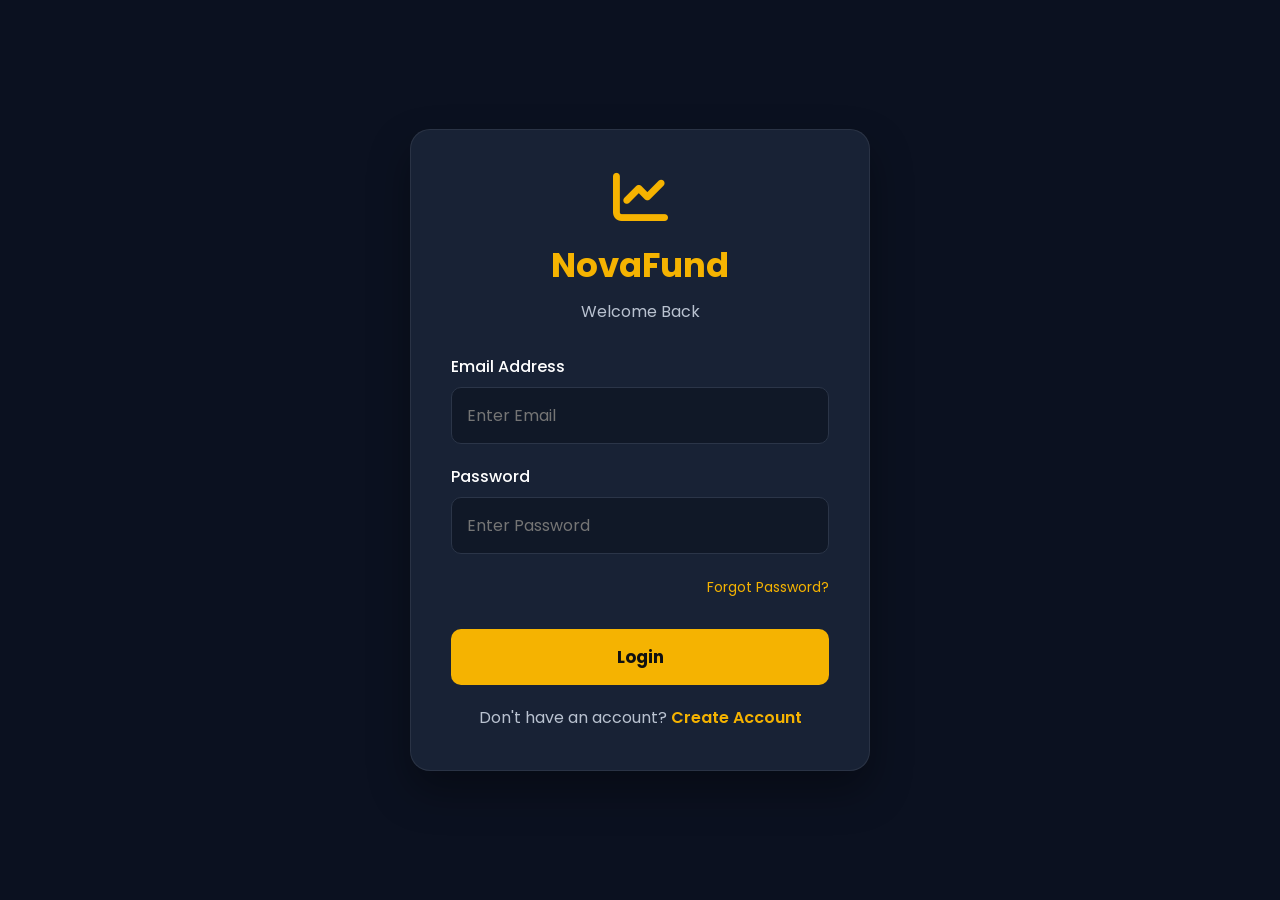
==== login.html @ 9b6e3bb7 "Create login.html" ====
<!DOCTYPE html>
<html lang="en">

<head>

<meta charset="UTF-8">
<meta name="viewport" content="width=device-width, initial-scale=1.0">

<title>Login | NovaFund</title>

<link rel="stylesheet" href="style.css">

<link href="https://fonts.googleapis.com/css2?family=Poppins:wght@300;400;500;600;700&display=swap" rel="stylesheet">

<link rel="stylesheet" href="https://cdnjs.cloudflare.com/ajax/libs/font-awesome/6.6.0/css/all.min.css">

</head>

<body>

<section class="register-page">

<div class="register-box">

<div class="register-logo">

<i class="fa-solid fa-chart-line"></i>

<h2>NovaFund</h2>

<p>Welcome Back</p>

</div>

<form>

<div class="input-box">

<label>Email Address</label>

<input type="email" placeholder="Enter Email" required>

</div>

<div class="input-box">

<label>Password</label>

<input type="password" placeholder="Enter Password" required>

</div>

<div style="text-align:right;margin-bottom:20px;">

<a href="#" style="color:#f5b301;font-size:14px;">

Forgot Password?

</a>

</div>

<button type="submit" class="register-btn">

Login

</button>

<p class="login-link">

Don't have an account?

<a href="register.html">

Create Account

</a>

</p>

</form>

</div>

</section>

<script src="app.js"></script>

</body>

</html>
---- style.css ----
/* =========================
   NOVAFUND STYLE.CSS
========================= */

*{
margin:0;
padding:0;
box-sizing:border-box;
font-family:'Poppins',sans-serif;
scroll-behavior:smooth;
}

body{
background:#0b1120;
color:#fff;
overflow-x:hidden;
}

.container{
width:90%;
max-width:1250px;
margin:auto;
}

a{
text-decoration:none;
color:white;
}

ul{
list-style:none;
}

/* ================= HEADER ================= */

.header{
position:fixed;
top:0;
left:0;
width:100%;
background:#111827;
padding:18px 0;
z-index:999;
box-shadow:0 0 20px rgba(0,0,0,.35);
}

.header .container{
display:flex;
justify-content:space-between;
align-items:center;
}

.logo{
display:flex;
align-items:center;
gap:10px;
}

.logo i{
font-size:30px;
color:#f5b301;
}

.logo h2{
font-size:30px;
color:#f5b301;
}

nav ul{
display:flex;
gap:35px;
}

nav ul li a{
font-size:16px;
transition:.3s;
}

nav ul li a:hover{
color:#f5b301;
}

.nav-buttons{
display:flex;
gap:15px;
}

.login-btn{
padding:10px 22px;
border:2px solid #f5b301;
border-radius:30px;
transition:.3s;
}

.login-btn:hover{
background:#f5b301;
color:#111;
}

.register-btn{
padding:10px 22px;
background:#f5b301;
border-radius:30px;
font-weight:600;
color:#111;
transition:.3s;
}

.register-btn:hover{
transform:translateY(-3px);
box-shadow:0 0 20px #f5b301;
}

/* ================= HERO ================= */

.hero{
padding:170px 0 100px;
}

.hero-content{
display:flex;
align-items:center;
justify-content:space-between;
gap:60px;
}

.hero-left{
flex:1;
}

.tag{
display:inline-block;
background:#1f2937;
padding:10px 18px;
border-radius:30px;
color:#f5b301;
margin-bottom:25px;
}

.hero-left h1{
font-size:62px;
line-height:1.2;
margin-bottom:25px;
}

.hero-left p{
color:#b6c0d0;
font-size:18px;
line-height:1.8;
margin-bottom:35px;
}

.hero-buttons{
display:flex;
gap:20px;
}

.primary-btn{
padding:15px 35px;
background:#f5b301;
border-radius:30px;
font-weight:700;
color:#111;
transition:.3s;
}

.primary-btn:hover{
transform:translateY(-4px);
box-shadow:0 0 30px rgba(245,179,1,.5);
}

.secondary-btn{
padding:15px 35px;
border:2px solid #f5b301;
border-radius:30px;
transition:.3s;
}

.secondary-btn:hover{
background:#f5b301;
color:#111;
}

/* ================= DASHBOARD CARD ================= */

.hero-right{
flex:1;
display:flex;
justify-content:center;
}

.dashboard-card{
width:420px;
background:#161f31;
padding:35px;
border-radius:20px;
border:1px solid rgba(255,255,255,.06);
box-shadow:0 20px 50px rgba(0,0,0,.35);
}

.card-top{
display:flex;
justify-content:space-between;
margin-bottom:25px;
}

.online{
color:#18d26e;
}

.dashboard-card h1{
font-size:48px;
color:#f5b301;
margin-bottom:10px;
}

.dashboard-card p{
color:#b9c2d0;
margin-bottom:25px;
}

.mini-cards{
display:grid;
grid-template-columns:repeat(3,1fr);
gap:15px;
}

.mini-cards div{
background:#202b42;
padding:18px;
border-radius:15px;
text-align:center;
}

.mini-cards h4{
color:#f5b301;
font-size:24px;
margin-bottom:8px;
}

.mini-cards span{
font-size:14px;
color:#b9c2d0;
  }

/* ================= SECTION TITLE ================= */

.section-title{
text-align:center;
font-size:42px;
margin-bottom:15px;
color:#fff;
}

.section-text{
text-align:center;
max-width:700px;
margin:0 auto 60px;
color:#b9c2d0;
line-height:1.8;
}

/* ================= FEATURES ================= */

.features{
padding:100px 0;
background:#101827;
}

.feature-grid{
display:grid;
grid-template-columns:repeat(auto-fit,minmax(250px,1fr));
gap:30px;
}

.feature-card{
background:#182235;
padding:35px;
border-radius:20px;
text-align:center;
transition:.4s;
border:1px solid rgba(255,255,255,.05);
}

.feature-card:hover{
transform:translateY(-10px);
border-color:#f5b301;
box-shadow:0 15px 35px rgba(245,179,1,.15);
}

.feature-card i{
font-size:50px;
color:#f5b301;
margin-bottom:20px;
}

.feature-card h3{
margin-bottom:15px;
font-size:24px;
}

.feature-card p{
color:#b9c2d0;
line-height:1.7;
}

/* ================= STATS ================= */

.stats{
padding:90px 0;
background:#0b1120;
}

.stats .container{
display:grid;
grid-template-columns:repeat(auto-fit,minmax(220px,1fr));
gap:25px;
}

.stat-box{
background:#182235;
padding:40px;
text-align:center;
border-radius:20px;
transition:.4s;
}

.stat-box:hover{
transform:scale(1.05);
}

.stat-box h2{
font-size:42px;
color:#f5b301;
margin-bottom:10px;
}

.stat-box p{
color:#b9c2d0;
font-size:17px;
}

/* ================= DEMO PLANS ================= */

.plans{
padding:110px 0;
background:#101827;
}

.plan-grid{
display:grid;
grid-template-columns:repeat(auto-fit,minmax(300px,1fr));
gap:35px;
}

.plan-card{
background:#182235;
padding:40px;
border-radius:20px;
text-align:center;
position:relative;
transition:.4s;
border:1px solid rgba(255,255,255,.05);
}

.plan-card:hover{
transform:translateY(-12px);
border-color:#f5b301;
}

.plan-card h3{
font-size:28px;
margin-bottom:20px;
}

.plan-card h1{
font-size:52px;
color:#f5b301;
margin-bottom:25px;
}

.plan-card ul{
margin-bottom:30px;
}

.plan-card ul li{
padding:10px 0;
color:#d2d7e2;
}

.plan-btn{
display:inline-block;
padding:14px 35px;
background:#f5b301;
color:#111;
border-radius:30px;
font-weight:700;
transition:.3s;
}

.plan-btn:hover{
transform:scale(1.05);
}

.popular{
border:2px solid #f5b301;
}

.badge{
position:absolute;
top:18px;
right:18px;
background:#f5b301;
color:#111;
padding:6px 14px;
font-size:12px;
font-weight:700;
border-radius:20px;
}
/* ================= ABOUT ================= */

.about{
padding:100px 0;
background:#0b1120;
}

.about-grid{
display:grid;
grid-template-columns:1fr 1fr;
gap:60px;
align-items:center;
}

.about-left h2{
font-size:42px;
margin-bottom:25px;
}

.about-left p{
color:#b9c2d0;
line-height:1.9;
margin-bottom:20px;
}

.about-card{
background:#182235;
padding:25px;
border-radius:18px;
margin-bottom:20px;
transition:.3s;
border:1px solid rgba(255,255,255,.05);
}

.about-card:hover{
transform:translateY(-8px);
border-color:#f5b301;
}

.about-card h3{
color:#f5b301;
margin-bottom:10px;
}

/* ================= FAQ ================= */

.faq{
padding:100px 0;
background:#101827;
}

.faq-box{
max-width:900px;
margin:auto;
}

.faq-item{
background:#182235;
padding:25px;
margin-bottom:20px;
border-radius:18px;
}

.faq-item h3{
margin-bottom:12px;
color:#f5b301;
}

.faq-item p{
color:#c5ccda;
line-height:1.8;
}

/* ================= CONTACT ================= */

.contact{
padding:90px 0;
background:#0b1120;
text-align:center;
}

.contact p{
font-size:18px;
margin:12px 0;
color:#c5ccda;
}

/* ================= FOOTER ================= */

footer{
background:#090d18;
padding:70px 0 30px;
}

.footer-grid{
display:grid;
grid-template-columns:repeat(auto-fit,minmax(250px,1fr));
gap:40px;
}

.footer-grid h2,
.footer-grid h3{
color:#f5b301;
margin-bottom:20px;
}

.footer-grid p,
.footer-grid li{
color:#b9c2d0;
line-height:2;
}

.footer-grid a{
color:#b9c2d0;
transition:.3s;
}

.footer-grid a:hover{
color:#f5b301;
}

footer hr{
margin:40px 0 20px;
border:none;
height:1px;
background:#222b3c;
}

.copyright{
text-align:center;
color:#9aa3b3;
}

/* ================= RESPONSIVE ================= */

@media(max-width:992px){

.hero-content{
flex-direction:column;
text-align:center;
}

.about-grid{
grid-template-columns:1fr;
}

.hero-left h1{
font-size:42px;
}

.dashboard-card{
width:100%;
max-width:420px;
}

.header .container{
flex-direction:column;
gap:20px;
}

nav ul{
flex-wrap:wrap;
justify-content:center;
gap:18px;
}

.nav-buttons{
justify-content:center;
}

}

@media(max-width:768px){

.section-title{
font-size:32px;
}

.hero-left h1{
font-size:34px;
}

.hero-buttons{
flex-direction:column;
}

.primary-btn,
.secondary-btn{
display:block;
text-align:center;
}

.plan-grid,
.feature-grid{
grid-template-columns:1fr;
}

.stats .container{
grid-template-columns:1fr 1fr;
}

}

@media(max-width:480px){

.stats .container{
grid-template-columns:1fr;
}

.logo h2{
font-size:24px;
}

.hero{
padding-top:140px;
}

   }
/* ================= REGISTER PAGE ================= */

.register-page{
min-height:100vh;
display:flex;
justify-content:center;
align-items:center;
background:#0b1120;
padding:100px 20px;
}

.register-box{
width:100%;
max-width:460px;
background:#182235;
padding:40px;
border-radius:20px;
box-shadow:0 20px 40px rgba(0,0,0,.35);
border:1px solid rgba(255,255,255,.08);
}

.register-logo{
text-align:center;
margin-bottom:30px;
}

.register-logo i{
font-size:55px;
color:#f5b301;
margin-bottom:15px;
}

.register-logo h2{
font-size:34px;
color:#f5b301;
margin-bottom:8px;
}

.register-logo p{
color:#b9c2d0;
}

.input-box{
margin-bottom:20px;
}

.input-box label{
display:block;
margin-bottom:8px;
font-weight:500;
color:#fff;
}

.input-box input{
width:100%;
padding:15px;
background:#101827;
border:1px solid #2b3548;
border-radius:10px;
color:#fff;
font-size:16px;
outline:none;
transition:.3s;
}

.input-box input:focus{
border-color:#f5b301;
box-shadow:0 0 12px rgba(245,179,1,.25);
}

.register-btn{
width:100%;
padding:15px;
background:#f5b301;
color:#111;
border:none;
border-radius:10px;
font-size:17px;
font-weight:700;
cursor:pointer;
transition:.3s;
margin-top:10px;
}

.register-btn:hover{
transform:translateY(-3px);
box-shadow:0 10px 25px rgba(245,179,1,.35);
}

.login-link{
text-align:center;
margin-top:20px;
color:#b9c2d0;
}

.login-link a{
color:#f5b301;
font-weight:600;
}

.login-link a:hover{
text-decoration:underline;
}

/* Mobile */

@media(max-width:500px){

.register-box{
padding:25px;
}

.register-logo h2{
font-size:28px;
}

}
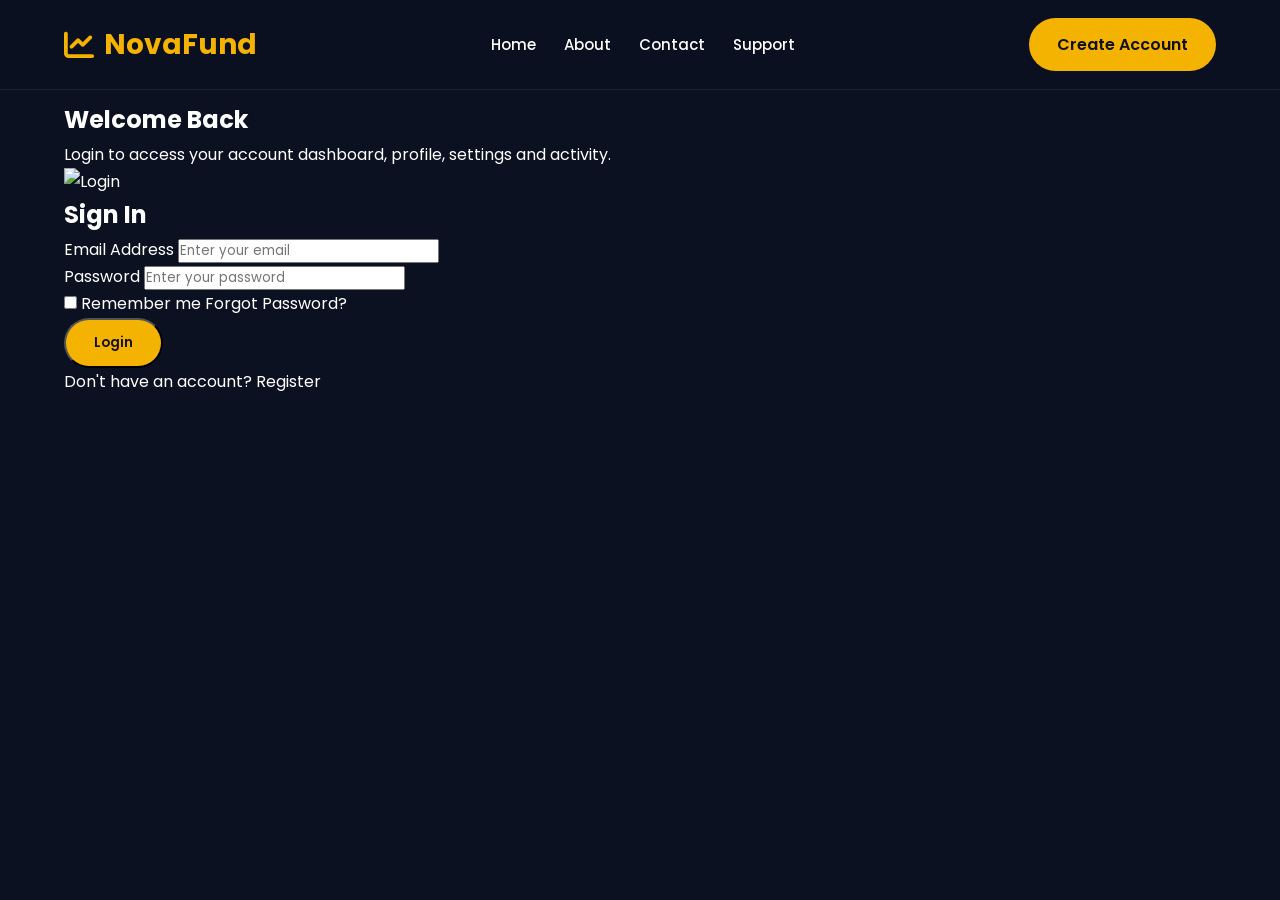
==== commit 7cf9db02: "Update login.html" ====
--- a/login.html
+++ b/login.html
@@ -10,49 +10,116 @@
 
 <link rel="stylesheet" href="style.css">
 
-<link href="https://fonts.googleapis.com/css2?family=Poppins:wght@300;400;500;600;700&display=swap" rel="stylesheet">
+<link href="https://fonts.googleapis.com/css2?family=Poppins:wght@300;400;500;600;700;800&display=swap" rel="stylesheet">
 
-<link rel="stylesheet" href="https://cdnjs.cloudflare.com/ajax/libs/font-awesome/6.6.0/css/all.min.css">
+<link rel="stylesheet"
+href="https://cdnjs.cloudflare.com/ajax/libs/font-awesome/6.7.0/css/all.min.css">
 
 </head>
 
 <body>
 
-<section class="register-page">
+<header class="header">
 
-<div class="register-box">
+<div class="container">
 
-<div class="register-logo">
+<a href="index.html" class="logo">
 
 <i class="fa-solid fa-chart-line"></i>
 
-<h2>NovaFund</h2>
+<span>NovaFund</span>
 
-<p>Welcome Back</p>
+</a>
+
+<nav>
+
+<ul>
+
+<li><a href="index.html">Home</a></li>
+
+<li><a href="about.html">About</a></li>
+
+<li><a href="contact.html">Contact</a></li>
+
+<li><a href="support.html">Support</a></li>
+
+</ul>
+
+</nav>
+
+<div class="header-buttons">
+
+<a href="register.html" class="btn-primary">
+
+Create Account
+
+</a>
 
 </div>
 
+</div>
+
+</header>
+
+<section class="login-page">
+
+<div class="container">
+
+<div class="login-wrapper">
+
+<div class="login-left">
+
+<h1>
+
+Welcome Back
+
+</h1>
+
+<p>
+
+Login to access your account dashboard, profile, settings and activity.
+
+</p>
+
+<img src="images/login.svg" alt="Login">
+
+</div>
+
+<div class="login-right">
+
+<div class="login-box">
+
+<h2>Sign In</h2>
+
 <form>
 
-<div class="input-box">
+<div class="input-group">
 
 <label>Email Address</label>
 
-<input type="email" placeholder="Enter Email" required>
+<input type="email" placeholder="Enter your email" required>
 
 </div>
 
-<div class="input-box">
+<div class="input-group">
 
 <label>Password</label>
 
-<input type="password" placeholder="Enter Password" required>
+<input type="password" placeholder="Enter your password" required>
 
 </div>
 
-<div style="text-align:right;margin-bottom:20px;">
+<div class="remember">
 
-<a href="#" style="color:#f5b301;font-size:14px;">
+<label>
+
+<input type="checkbox">
+
+Remember me
+
+</label>
+
+<a href="#">
 
 Forgot Password?
 
@@ -60,25 +127,31 @@
 
 </div>
 
-<button type="submit" class="register-btn">
+<button type="submit" class="btn-primary login-btn">
 
 Login
 
 </button>
 
-<p class="login-link">
+<p class="register-text">
 
 Don't have an account?
 
 <a href="register.html">
 
-Create Account
+Register
 
 </a>
 
 </p>
 
 </form>
+
+</div>
+
+</div>
+
+</div>
 
 </div>
 
--- a/style.css
+++ b/style.css
@@ -1,6 +1,9 @@
-/* =========================
-   NOVAFUND STYLE.CSS
-========================= */
+/* =====================================
+   NovaFund Professional UI
+   Version 2.0
+====================================== */
+
+@import url('https://fonts.googleapis.com/css2?family=Poppins:wght@300;400;500;600;700;800&display=swap');
 
 *{
 margin:0;
@@ -10,418 +13,406 @@
 scroll-behavior:smooth;
 }
 
+:root{
+
+--primary:#f5b301;
+--secondary:#111827;
+--dark:#0b1120;
+--card:#182235;
+--white:#ffffff;
+--text:#cbd5e1;
+--border:rgba(255,255,255,.08);
+
+}
+
 body{
-background:#0b1120;
-color:#fff;
+
+background:var(--dark);
+color:var(--white);
 overflow-x:hidden;
+line-height:1.7;
+
 }
 
 .container{
+
 width:90%;
-max-width:1250px;
+max-width:1280px;
 margin:auto;
+
+}
+
+img{
+
+max-width:100%;
+display:block;
+
 }
 
 a{
+
 text-decoration:none;
-color:white;
+color:inherit;
+
 }
 
 ul{
+
 list-style:none;
+
 }
 
 /* ================= HEADER ================= */
 
 .header{
+
 position:fixed;
 top:0;
 left:0;
 width:100%;
-background:#111827;
-padding:18px 0;
 z-index:999;
-box-shadow:0 0 20px rgba(0,0,0,.35);
+background:rgba(11,17,32,.92);
+backdrop-filter:blur(15px);
+border-bottom:1px solid var(--border);
+
 }
 
 .header .container{
+
 display:flex;
 justify-content:space-between;
 align-items:center;
+padding:18px 0;
+
 }
 
 .logo{
+
 display:flex;
 align-items:center;
 gap:10px;
+font-size:28px;
+font-weight:700;
+color:var(--primary);
+
 }
 
 .logo i{
+
 font-size:30px;
-color:#f5b301;
-}
-
-.logo h2{
-font-size:30px;
-color:#f5b301;
+
 }
 
 nav ul{
+
 display:flex;
-gap:35px;
-}
-
-nav ul li a{
-font-size:16px;
+gap:28px;
+
+}
+
+nav a{
+
+font-size:15px;
+font-weight:500;
 transition:.3s;
-}
-
-nav ul li a:hover{
-color:#f5b301;
-}
-
-.nav-buttons{
+
+}
+
+nav a:hover{
+
+color:var(--primary);
+
+}
+
+.header-buttons{
+
 display:flex;
 gap:15px;
-}
-
-.login-btn{
-padding:10px 22px;
-border:2px solid #f5b301;
+
+}
+
+.btn-primary{
+
+display:inline-flex;
+align-items:center;
+justify-content:center;
+padding:13px 28px;
+background:var(--primary);
+color:#111;
+font-weight:600;
+border-radius:50px;
+transition:.35s;
+
+}
+
+.btn-primary:hover{
+
+transform:translateY(-3px);
+box-shadow:0 12px 30px rgba(245,179,1,.30);
+
+}
+
+.btn-outline{
+
+display:inline-flex;
+align-items:center;
+justify-content:center;
+padding:13px 28px;
+border:2px solid var(--primary);
+border-radius:50px;
+transition:.35s;
+
+}
+
+.btn-outline:hover{
+
+background:var(--primary);
+color:#111;
+
+}
+
+/* ================= HERO ================= */
+
+.hero{
+
+padding:170px 0 110px;
+
+}
+
+.hero-grid{
+
+display:grid;
+grid-template-columns:1fr 1fr;
+align-items:center;
+gap:70px;
+
+}
+
+.tag{
+
+display:inline-block;
+padding:8px 18px;
 border-radius:30px;
-transition:.3s;
-}
-
-.login-btn:hover{
-background:#f5b301;
-color:#111;
-}
-
-.register-btn{
-padding:10px 22px;
-background:#f5b301;
-border-radius:30px;
-font-weight:600;
-color:#111;
-transition:.3s;
-}
-
-.register-btn:hover{
-transform:translateY(-3px);
-box-shadow:0 0 20px #f5b301;
-}
-
-/* ================= HERO ================= */
-
-.hero{
-padding:170px 0 100px;
-}
-
-.hero-content{
-display:flex;
-align-items:center;
-justify-content:space-between;
-gap:60px;
-}
-
-.hero-left{
-flex:1;
-}
-
-.tag{
-display:inline-block;
 background:#1f2937;
-padding:10px 18px;
-border-radius:30px;
-color:#f5b301;
+color:var(--primary);
 margin-bottom:25px;
-}
-
-.hero-left h1{
-font-size:62px;
-line-height:1.2;
+
+}
+
+.hero h1{
+
+font-size:64px;
+line-height:1.1;
 margin-bottom:25px;
-}
-
-.hero-left p{
-color:#b6c0d0;
+
+}
+
+.hero p{
+
 font-size:18px;
-line-height:1.8;
+color:var(--text);
 margin-bottom:35px;
+
 }
 
 .hero-buttons{
+
 display:flex;
 gap:20px;
-}
-
-.primary-btn{
-padding:15px 35px;
-background:#f5b301;
+
+}
+
+.hero-card{
+
+background:linear-gradient(135deg,#182235,#202d48);
+padding:40px;
+border-radius:24px;
+border:1px solid var(--border);
+box-shadow:0 20px 60px rgba(0,0,0,.35);
+
+}
+
+.hero-card h3{
+
+font-size:20px;
+margin-bottom:15px;
+
+}
+
+.hero-card h2{
+
+font-size:50px;
+color:var(--primary);
+margin-bottom:10px;
+
+}
+/* =========================
+   SECTION HEADINGS
+========================= */
+
+section{
+padding:100px 0;
+}
+
+.section-header{
+text-align:center;
+margin-bottom:60px;
+}
+
+.section-header h2{
+font-size:42px;
+font-weight:700;
+margin-bottom:15px;
+}
+
+.section-header p{
+max-width:700px;
+margin:auto;
+color:var(--text);
+font-size:17px;
+}
+
+.section-tag{
+display:inline-block;
+padding:8px 18px;
+background:#1f2937;
+color:var(--primary);
 border-radius:30px;
-font-weight:700;
-color:#111;
-transition:.3s;
-}
-
-.primary-btn:hover{
-transform:translateY(-4px);
-box-shadow:0 0 30px rgba(245,179,1,.5);
-}
-
-.secondary-btn{
-padding:15px 35px;
-border:2px solid #f5b301;
-border-radius:30px;
-transition:.3s;
-}
-
-.secondary-btn:hover{
-background:#f5b301;
-color:#111;
-}
-
-/* ================= DASHBOARD CARD ================= */
-
-.hero-right{
-flex:1;
-display:flex;
-justify-content:center;
-}
-
-.dashboard-card{
-width:420px;
-background:#161f31;
-padding:35px;
-border-radius:20px;
-border:1px solid rgba(255,255,255,.06);
-box-shadow:0 20px 50px rgba(0,0,0,.35);
-}
-
-.card-top{
-display:flex;
-justify-content:space-between;
-margin-bottom:25px;
-}
-
-.online{
-color:#18d26e;
-}
-
-.dashboard-card h1{
-font-size:48px;
-color:#f5b301;
-margin-bottom:10px;
-}
-
-.dashboard-card p{
-color:#b9c2d0;
-margin-bottom:25px;
-}
-
-.mini-cards{
-display:grid;
-grid-template-columns:repeat(3,1fr);
-gap:15px;
-}
-
-.mini-cards div{
-background:#202b42;
-padding:18px;
-border-radius:15px;
-text-align:center;
-}
-
-.mini-cards h4{
-color:#f5b301;
-font-size:24px;
-margin-bottom:8px;
-}
-
-.mini-cards span{
+margin-bottom:20px;
 font-size:14px;
-color:#b9c2d0;
-  }
-
-/* ================= SECTION TITLE ================= */
-
-.section-title{
-text-align:center;
-font-size:42px;
-margin-bottom:15px;
-color:#fff;
-}
-
-.section-text{
-text-align:center;
-max-width:700px;
-margin:0 auto 60px;
-color:#b9c2d0;
-line-height:1.8;
-}
-
-/* ================= FEATURES ================= */
+letter-spacing:1px;
+}
+
+/* =========================
+   FEATURES
+========================= */
 
 .features{
-padding:100px 0;
 background:#101827;
 }
 
 .feature-grid{
 display:grid;
-grid-template-columns:repeat(auto-fit,minmax(250px,1fr));
+grid-template-columns:repeat(auto-fit,minmax(260px,1fr));
 gap:30px;
 }
 
 .feature-card{
-background:#182235;
+background:var(--card);
+padding:35px;
+border-radius:22px;
+text-align:center;
+border:1px solid var(--border);
+transition:.35s;
+}
+
+.feature-card:hover{
+transform:translateY(-10px);
+border-color:var(--primary);
+box-shadow:0 20px 40px rgba(0,0,0,.35);
+}
+
+.feature-card i{
+font-size:50px;
+color:var(--primary);
+margin-bottom:20px;
+}
+
+.feature-card h3{
+margin-bottom:15px;
+font-size:24px;
+}
+
+.feature-card p{
+color:var(--text);
+}
+
+/* =========================
+   SERVICES
+========================= */
+
+.services{
+background:var(--dark);
+}
+
+.service-grid{
+display:grid;
+grid-template-columns:repeat(auto-fit,minmax(280px,1fr));
+gap:30px;
+}
+
+.service-card{
+background:var(--card);
+padding:35px;
+border-radius:22px;
+border:1px solid var(--border);
+transition:.35s;
+}
+
+.service-card:hover{
+transform:translateY(-10px);
+border-color:var(--primary);
+}
+
+.service-card i{
+font-size:45px;
+color:var(--primary);
+margin-bottom:20px;
+}
+
+.service-card h3{
+margin-bottom:15px;
+font-size:24px;
+}
+
+.service-card p{
+color:var(--text);
+}
+
+/* =========================
+   STATS
+========================= */
+
+.stats{
+background:#101827;
+}
+
+.stats-grid{
+display:grid;
+grid-template-columns:repeat(auto-fit,minmax(220px,1fr));
+gap:25px;
+}
+
+.stat-card{
+background:var(--card);
 padding:35px;
 border-radius:20px;
 text-align:center;
-transition:.4s;
-border:1px solid rgba(255,255,255,.05);
-}
-
-.feature-card:hover{
-transform:translateY(-10px);
-border-color:#f5b301;
-box-shadow:0 15px 35px rgba(245,179,1,.15);
-}
-
-.feature-card i{
-font-size:50px;
-color:#f5b301;
-margin-bottom:20px;
-}
-
-.feature-card h3{
-margin-bottom:15px;
-font-size:24px;
-}
-
-.feature-card p{
-color:#b9c2d0;
-line-height:1.7;
-}
-
-/* ================= STATS ================= */
-
-.stats{
-padding:90px 0;
-background:#0b1120;
-}
-
-.stats .container{
-display:grid;
-grid-template-columns:repeat(auto-fit,minmax(220px,1fr));
-gap:25px;
-}
-
-.stat-box{
-background:#182235;
-padding:40px;
-text-align:center;
-border-radius:20px;
-transition:.4s;
-}
-
-.stat-box:hover{
+border:1px solid var(--border);
+transition:.3s;
+}
+
+.stat-card:hover{
 transform:scale(1.05);
 }
 
-.stat-box h2{
+.stat-card h2{
 font-size:42px;
-color:#f5b301;
+color:var(--primary);
 margin-bottom:10px;
 }
 
-.stat-box p{
-color:#b9c2d0;
-font-size:17px;
-}
-
-/* ================= DEMO PLANS ================= */
-
-.plans{
-padding:110px 0;
-background:#101827;
-}
-
-.plan-grid{
-display:grid;
-grid-template-columns:repeat(auto-fit,minmax(300px,1fr));
-gap:35px;
-}
-
-.plan-card{
-background:#182235;
-padding:40px;
-border-radius:20px;
-text-align:center;
-position:relative;
-transition:.4s;
-border:1px solid rgba(255,255,255,.05);
-}
-
-.plan-card:hover{
-transform:translateY(-12px);
-border-color:#f5b301;
-}
-
-.plan-card h3{
-font-size:28px;
-margin-bottom:20px;
-}
-
-.plan-card h1{
-font-size:52px;
-color:#f5b301;
-margin-bottom:25px;
-}
-
-.plan-card ul{
-margin-bottom:30px;
-}
-
-.plan-card ul li{
-padding:10px 0;
-color:#d2d7e2;
-}
-
-.plan-btn{
-display:inline-block;
-padding:14px 35px;
-background:#f5b301;
-color:#111;
-border-radius:30px;
-font-weight:700;
-transition:.3s;
-}
-
-.plan-btn:hover{
-transform:scale(1.05);
-}
-
-.popular{
-border:2px solid #f5b301;
-}
-
-.badge{
-position:absolute;
-top:18px;
-right:18px;
-background:#f5b301;
-color:#111;
-padding:6px 14px;
-font-size:12px;
-font-weight:700;
-border-radius:20px;
-}
-/* ================= ABOUT ================= */
+.stat-card p{
+color:var(--text);
+font-size:16px;
+}
+
+/* =========================
+   ABOUT
+========================= */
 
 .about{
-padding:100px 0;
-background:#0b1120;
+background:var(--dark);
 }
 
 .about-grid{
@@ -431,145 +422,278 @@
 align-items:center;
 }
 
-.about-left h2{
-font-size:42px;
+.about-card{
+background:var(--card);
+padding:40px;
+border-radius:25px;
+border:1px solid var(--border);
+text-align:center;
+}
+
+.about-card i{
+font-size:55px;
+color:var(--primary);
+margin-bottom:20px;
+}
+
+.about-card h2{
+margin-bottom:15px;
+}
+
+.about-card p{
+color:var(--text);
+}
+
+.about-content h2{
+font-size:44px;
 margin-bottom:25px;
 }
 
-.about-left p{
-color:#b9c2d0;
-line-height:1.9;
+.about-content p{
+color:var(--text);
 margin-bottom:20px;
-}
-
-.about-card{
-background:#182235;
+  }
+
+.hero-card p{
+
+margin:0;
+color:var(--text);
+
+}
+/* =========================
+   WHY CHOOSE US
+========================= */
+
+.why-us{
+background:#101827;
+}
+
+.why-grid{
+display:grid;
+grid-template-columns:repeat(auto-fit,minmax(250px,1fr));
+gap:30px;
+}
+
+.why-card{
+background:var(--card);
+padding:35px;
+border-radius:20px;
+border:1px solid var(--border);
+text-align:center;
+transition:.35s;
+}
+
+.why-card:hover{
+transform:translateY(-10px);
+border-color:var(--primary);
+box-shadow:0 20px 40px rgba(0,0,0,.35);
+}
+
+.why-card i{
+font-size:48px;
+color:var(--primary);
+margin-bottom:18px;
+}
+
+.why-card h3{
+margin-bottom:15px;
+font-size:22px;
+}
+
+.why-card p{
+color:var(--text);
+line-height:1.8;
+}
+
+/* =========================
+   FAQ
+========================= */
+
+.faq{
+background:var(--dark);
+}
+
+.faq-item{
+background:var(--card);
 padding:25px;
 border-radius:18px;
+border:1px solid var(--border);
 margin-bottom:20px;
 transition:.3s;
-border:1px solid rgba(255,255,255,.05);
-}
-
-.about-card:hover{
-transform:translateY(-8px);
-border-color:#f5b301;
-}
-
-.about-card h3{
-color:#f5b301;
-margin-bottom:10px;
-}
-
-/* ================= FAQ ================= */
-
-.faq{
-padding:100px 0;
-background:#101827;
-}
-
-.faq-box{
-max-width:900px;
-margin:auto;
-}
-
-.faq-item{
-background:#182235;
-padding:25px;
-margin-bottom:20px;
-border-radius:18px;
+}
+
+.faq-item:hover{
+border-color:var(--primary);
 }
 
 .faq-item h3{
 margin-bottom:12px;
-color:#f5b301;
+font-size:22px;
+color:var(--primary);
 }
 
 .faq-item p{
-color:#c5ccda;
-line-height:1.8;
-}
-
-/* ================= CONTACT ================= */
-
-.contact{
-padding:90px 0;
-background:#0b1120;
+color:var(--text);
+}
+
+/* =========================
+   CTA
+========================= */
+
+.cta{
+background:linear-gradient(135deg,#182235,#111827);
 text-align:center;
 }
 
-.contact p{
+.cta h2{
+font-size:48px;
+margin-bottom:20px;
+}
+
+.cta p{
+max-width:700px;
+margin:0 auto 35px;
+color:var(--text);
 font-size:18px;
-margin:12px 0;
-color:#c5ccda;
-}
-
-/* ================= FOOTER ================= */
+}
+
+/* =========================
+   CONTACT PREVIEW
+========================= */
+
+.contact-preview{
+background:#101827;
+}
+
+.contact-grid{
+display:grid;
+grid-template-columns:repeat(auto-fit,minmax(260px,1fr));
+gap:30px;
+margin:50px 0;
+}
+
+.contact-card{
+background:var(--card);
+padding:35px;
+text-align:center;
+border-radius:20px;
+border:1px solid var(--border);
+transition:.3s;
+}
+
+.contact-card:hover{
+transform:translateY(-8px);
+border-color:var(--primary);
+}
+
+.contact-card i{
+font-size:46px;
+color:var(--primary);
+margin-bottom:18px;
+}
+
+.contact-card h3{
+margin-bottom:10px;
+}
+
+.contact-card p{
+color:var(--text);
+}
+
+/* =========================
+   FOOTER
+========================= */
 
 footer{
-background:#090d18;
-padding:70px 0 30px;
+background:#090f1b;
+padding:80px 0 30px;
+border-top:1px solid var(--border);
 }
 
 .footer-grid{
 display:grid;
-grid-template-columns:repeat(auto-fit,minmax(250px,1fr));
+grid-template-columns:repeat(auto-fit,minmax(240px,1fr));
 gap:40px;
+margin-bottom:40px;
 }
 
 .footer-grid h2,
 .footer-grid h3{
-color:#f5b301;
-margin-bottom:20px;
+margin-bottom:18px;
+color:var(--primary);
 }
 
 .footer-grid p,
 .footer-grid li{
-color:#b9c2d0;
+color:var(--text);
 line-height:2;
 }
 
+.footer-grid li{
+margin-bottom:8px;
+}
+
 .footer-grid a{
-color:#b9c2d0;
 transition:.3s;
 }
 
 .footer-grid a:hover{
-color:#f5b301;
+color:var(--primary);
+}
+
+.social-icons{
+display:flex;
+gap:15px;
+margin-top:20px;
+}
+
+.social-icons a{
+width:45px;
+height:45px;
+display:flex;
+align-items:center;
+justify-content:center;
+background:var(--card);
+border-radius:50%;
+border:1px solid var(--border);
+transition:.3s;
+}
+
+.social-icons a:hover{
+background:var(--primary);
+color:#111;
+transform:translateY(-5px);
 }
 
 footer hr{
-margin:40px 0 20px;
 border:none;
 height:1px;
-background:#222b3c;
+background:var(--border);
+margin:30px 0;
 }
 
 .copyright{
 text-align:center;
-color:#9aa3b3;
-}
-
-/* ================= RESPONSIVE ================= */
+color:var(--text);
+}
+
+/* =========================
+   RESPONSIVE
+========================= */
 
 @media(max-width:992px){
 
-.hero-content{
-flex-direction:column;
-text-align:center;
-}
-
+.hero-grid,
 .about-grid{
 grid-template-columns:1fr;
 }
 
-.hero-left h1{
-font-size:42px;
-}
-
-.dashboard-card{
-width:100%;
-max-width:420px;
+.hero{
+text-align:center;
+}
+
+.hero-buttons{
+justify-content:center;
 }
 
 .header .container{
@@ -580,22 +704,25 @@
 nav ul{
 flex-wrap:wrap;
 justify-content:center;
-gap:18px;
-}
-
-.nav-buttons{
-justify-content:center;
 }
 
 }
 
 @media(max-width:768px){
 
-.section-title{
+.hero h1{
+font-size:40px;
+}
+
+.section-header h2{
 font-size:32px;
 }
 
-.hero-left h1{
+.about-content h2{
+font-size:34px;
+}
+
+.cta h2{
 font-size:34px;
 }
 
@@ -603,152 +730,98 @@
 flex-direction:column;
 }
 
-.primary-btn,
-.secondary-btn{
-display:block;
-text-align:center;
-}
-
-.plan-grid,
-.feature-grid{
-grid-template-columns:1fr;
-}
-
-.stats .container{
-grid-template-columns:1fr 1fr;
+.btn-primary,
+.btn-outline{
+width:100%;
 }
 
 }
 
 @media(max-width:480px){
 
-.stats .container{
-grid-template-columns:1fr;
-}
-
-.logo h2{
-font-size:24px;
+.container{
+width:94%;
 }
 
 .hero{
 padding-top:140px;
 }
 
-   }
-/* ================= REGISTER PAGE ================= */
-
-.register-page{
-min-height:100vh;
-display:flex;
-justify-content:center;
-align-items:center;
-background:#0b1120;
-padding:100px 20px;
-}
-
-.register-box{
-width:100%;
-max-width:460px;
-background:#182235;
-padding:40px;
-border-radius:20px;
-box-shadow:0 20px 40px rgba(0,0,0,.35);
-border:1px solid rgba(255,255,255,.08);
-}
-
-.register-logo{
-text-align:center;
-margin-bottom:30px;
-}
-
-.register-logo i{
-font-size:55px;
-color:#f5b301;
-margin-bottom:15px;
-}
-
-.register-logo h2{
-font-size:34px;
-color:#f5b301;
-margin-bottom:8px;
-}
-
-.register-logo p{
-color:#b9c2d0;
-}
-
-.input-box{
-margin-bottom:20px;
-}
-
-.input-box label{
-display:block;
-margin-bottom:8px;
-font-weight:500;
-color:#fff;
-}
-
-.input-box input{
-width:100%;
-padding:15px;
-background:#101827;
-border:1px solid #2b3548;
-border-radius:10px;
-color:#fff;
-font-size:16px;
-outline:none;
-transition:.3s;
-}
-
-.input-box input:focus{
-border-color:#f5b301;
-box-shadow:0 0 12px rgba(245,179,1,.25);
-}
-
-.register-btn{
-width:100%;
-padding:15px;
-background:#f5b301;
-color:#111;
-border:none;
-border-radius:10px;
-font-size:17px;
-font-weight:700;
-cursor:pointer;
-transition:.3s;
-margin-top:10px;
-}
-
-.register-btn:hover{
-transform:translateY(-3px);
-box-shadow:0 10px 25px rgba(245,179,1,.35);
-}
-
-.login-link{
-text-align:center;
-margin-top:20px;
-color:#b9c2d0;
-}
-
-.login-link a{
-color:#f5b301;
-font-weight:600;
-}
-
-.login-link a:hover{
-text-decoration:underline;
-}
-
-/* Mobile */
-
-@media(max-width:500px){
-
-.register-box{
-padding:25px;
-}
-
-.register-logo h2{
-font-size:28px;
-}
-
-}
+.hero-card h2{
+font-size:36px;
+}
+
+.logo{
+font-size:22px;
+}
+
+  /* Sticky Header */
+
+.sticky{
+
+background:#0b1120!important;
+box-shadow:0 10px 30px rgba(0,0,0,.35);
+
+}
+
+/* Active Menu */
+
+nav ul li a.active{
+
+color:var(--primary);
+
+}
+
+/* Scroll Animation */
+
+.feature-card,
+.service-card,
+.stat-card,
+.about-card,
+.why-card,
+.faq-item,
+.contact-card{
+
+opacity:0;
+transform:translateY(50px);
+transition:.8s;
+
+}
+
+.show{
+
+opacity:1;
+transform:translateY(0);
+
+}
+
+/* Ripple */
+
+.btn-primary,
+.btn-outline{
+
+position:relative;
+overflow:hidden;
+
+}
+
+.ripple{
+
+position:absolute;
+border-radius:50%;
+background:rgba(255,255,255,.35);
+transform:scale(0);
+animation:ripple .6s linear;
+
+}
+
+@keyframes ripple{
+
+to{
+
+transform:scale(4);
+opacity:0;
+
+}
+
+}                                           }
